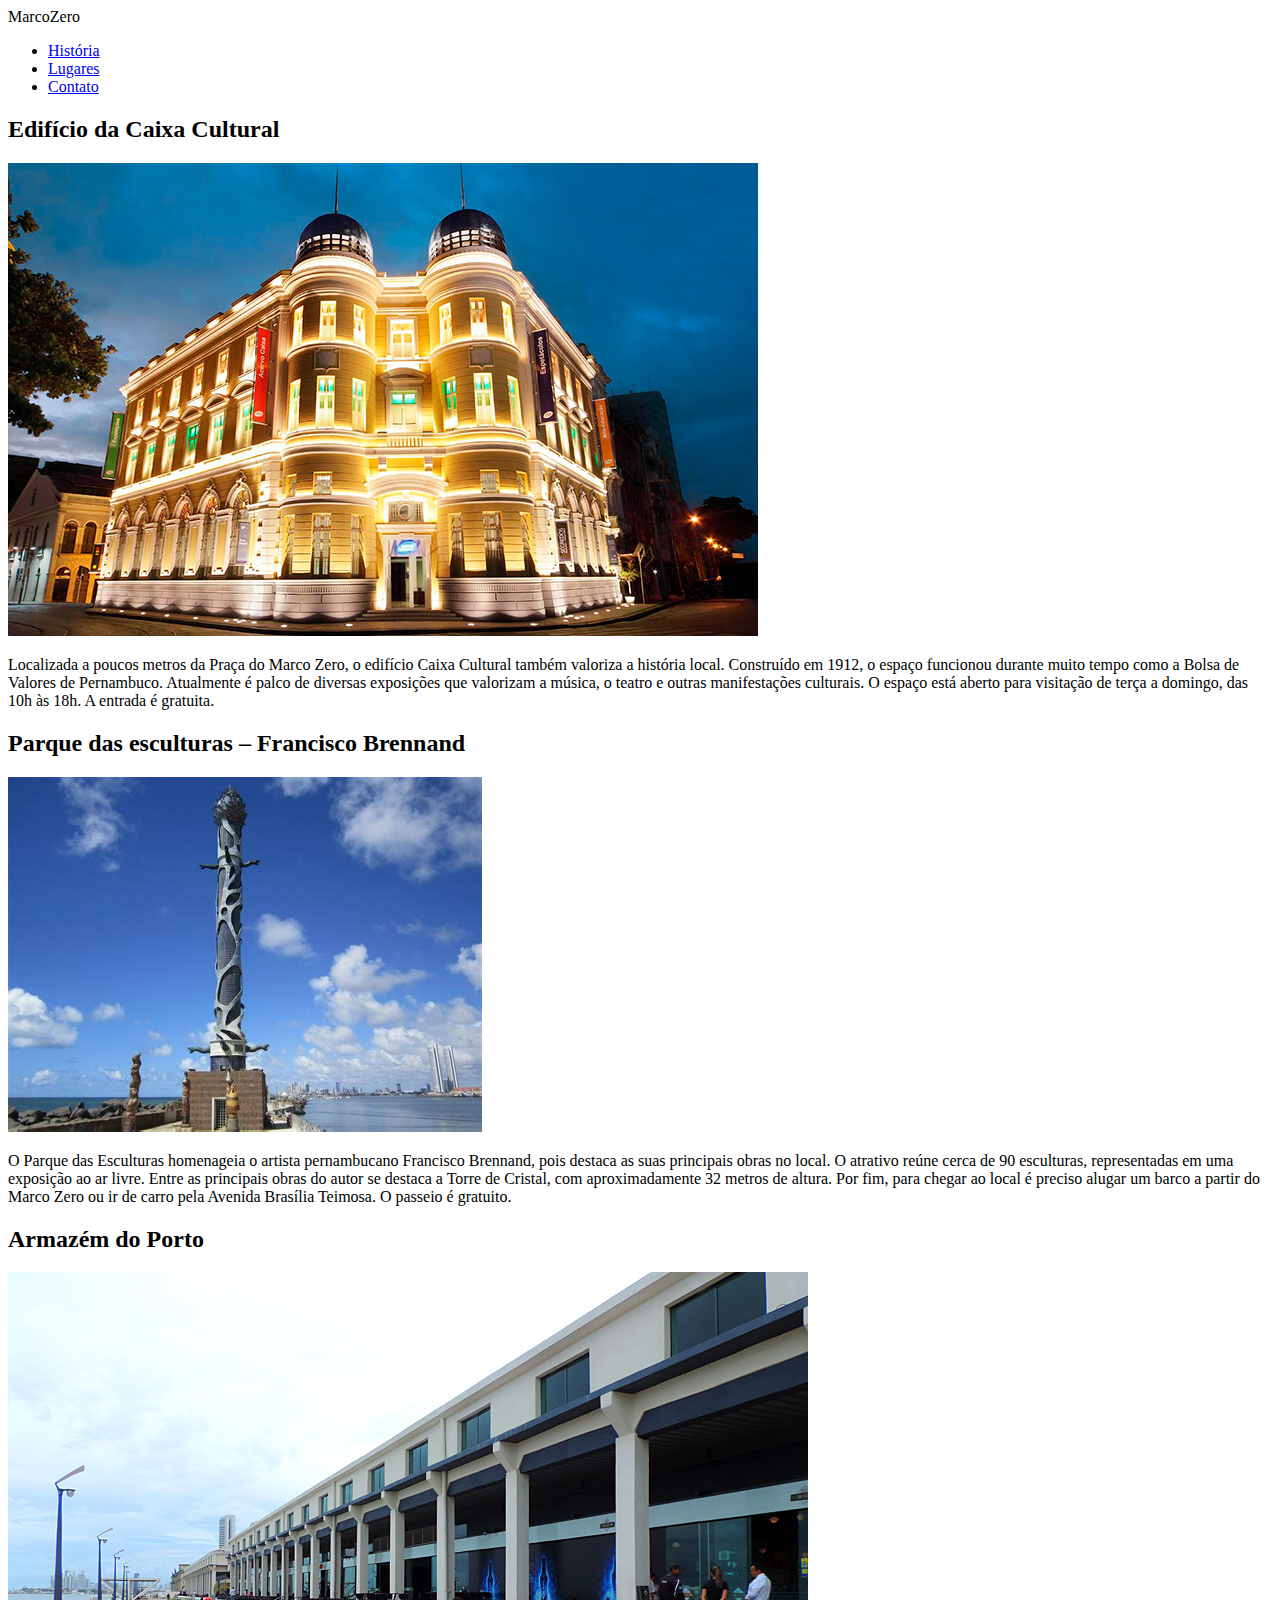
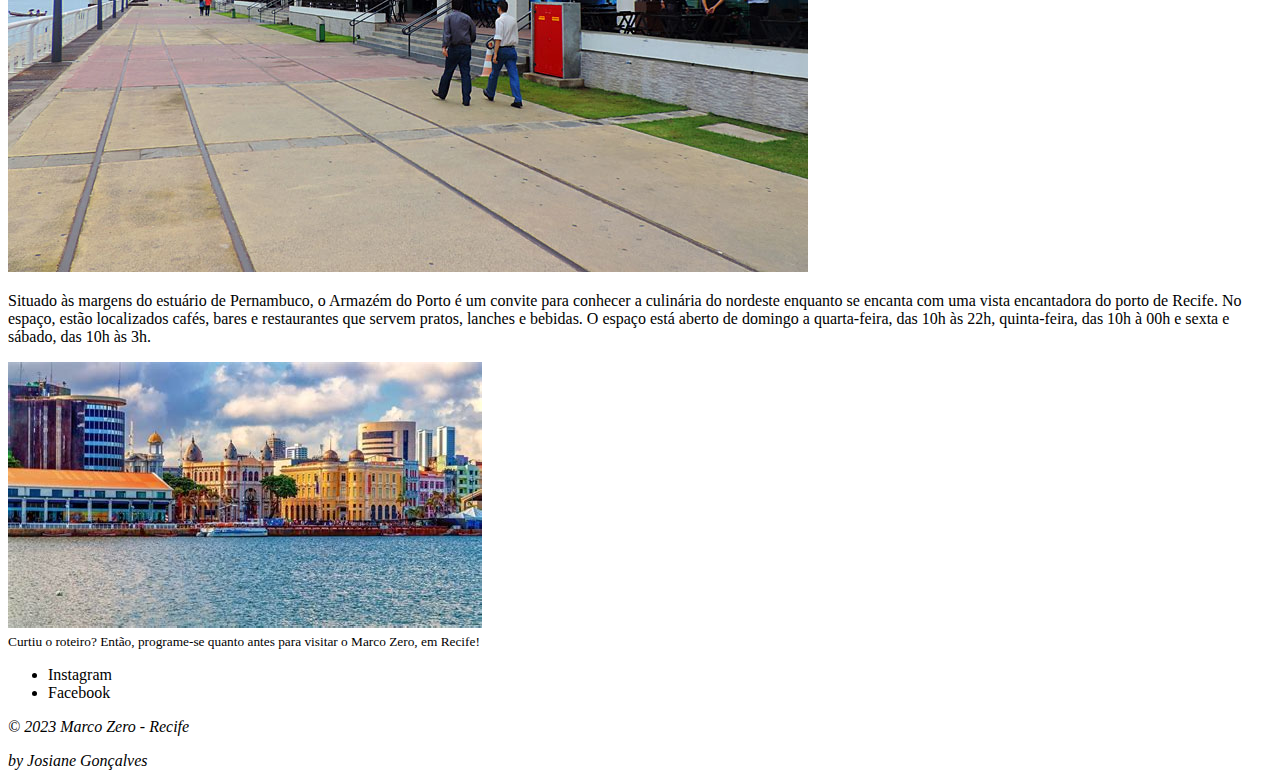
==== lugares.html @ 93e96169 "Criação da segunda página para o exercício proposto." ====
<!DOCTYPE html>
<html lang="en">
<head>
    <meta charset="UTF-8">
    <meta name="viewport" content="width=device-width, initial-scale=1.0">
    <title>Marco Zero - Recife</title>
</head>
<body>
    <header>
        <span>MarcoZero</span>
        <ul>
            <li><a href="index.html">História</a></li>
            <li><a href="lugares.html">Lugares</a></li>
            <li><a href="contato.html">Contato</a></li>
        </ul>
    </header>

    <main>
        <h2>Edifício da Caixa Cultural</h2>
        <img src="./src/caixa-cultural-recife.jpg" alt="caixa cultural do Recife">
        <p>Localizada a poucos metros da Praça do Marco Zero, o edifício Caixa Cultural também valoriza a história local. Construído em 1912, o espaço funcionou durante muito tempo como a Bolsa de Valores de Pernambuco. Atualmente é palco de diversas exposições que valorizam a música, o teatro e outras manifestações culturais. O espaço está aberto para visitação de terça a domingo, das 10h às 18h. A entrada é gratuita.</p>

        <h2>Parque das esculturas – Francisco Brennand</h2>
        <img src="./src/escultura-parque-francisco-brennand.jpg" alt="foto escultura parque francisco brennand">
        <p>O Parque das Esculturas homenageia o artista pernambucano Francisco Brennand, pois destaca as suas principais obras no local. O atrativo reúne cerca de 90 esculturas, representadas em uma exposição ao ar livre. Entre as principais obras do autor se destaca a Torre de Cristal, com aproximadamente 32 metros de altura. Por fim, para chegar ao local é preciso alugar um barco a partir do Marco Zero ou ir de carro pela Avenida Brasília Teimosa. O passeio é gratuito.</p>

        <h2>Armazém do Porto</h2>
        <img src="./src/armazens-do-porto-recife-3.jpg" alt="armazéns do porto Recife">
        <p>Situado às margens do estuário de Pernambuco, o Armazém do Porto é um convite para conhecer a culinária do nordeste enquanto se encanta com uma vista encantadora do porto de Recife. No espaço, estão localizados cafés, bares e restaurantes que servem pratos, lanches e bebidas. O espaço está aberto de domingo a quarta-feira, das 10h às 22h, quinta-feira, das 10h à 00h e sexta e sábado, das 10h às 3h.</p>

        <img src="./src/recife-brasil(1).jpg" alt="Recife Brasil">
        <br>

        <small>Curtiu o roteiro? Então, programe-se quanto antes para visitar o Marco Zero, em Recife!</small>
    </main>
    <footer>
        <ul>
            <li>Instagram</li>
            <li>Facebook</li>
        </ul>
        <p><i>&copy; 2023 Marco Zero - Recife</i></p>
        <i>by Josiane Gonçalves</i>
        
    </footer>
</body>
</html>
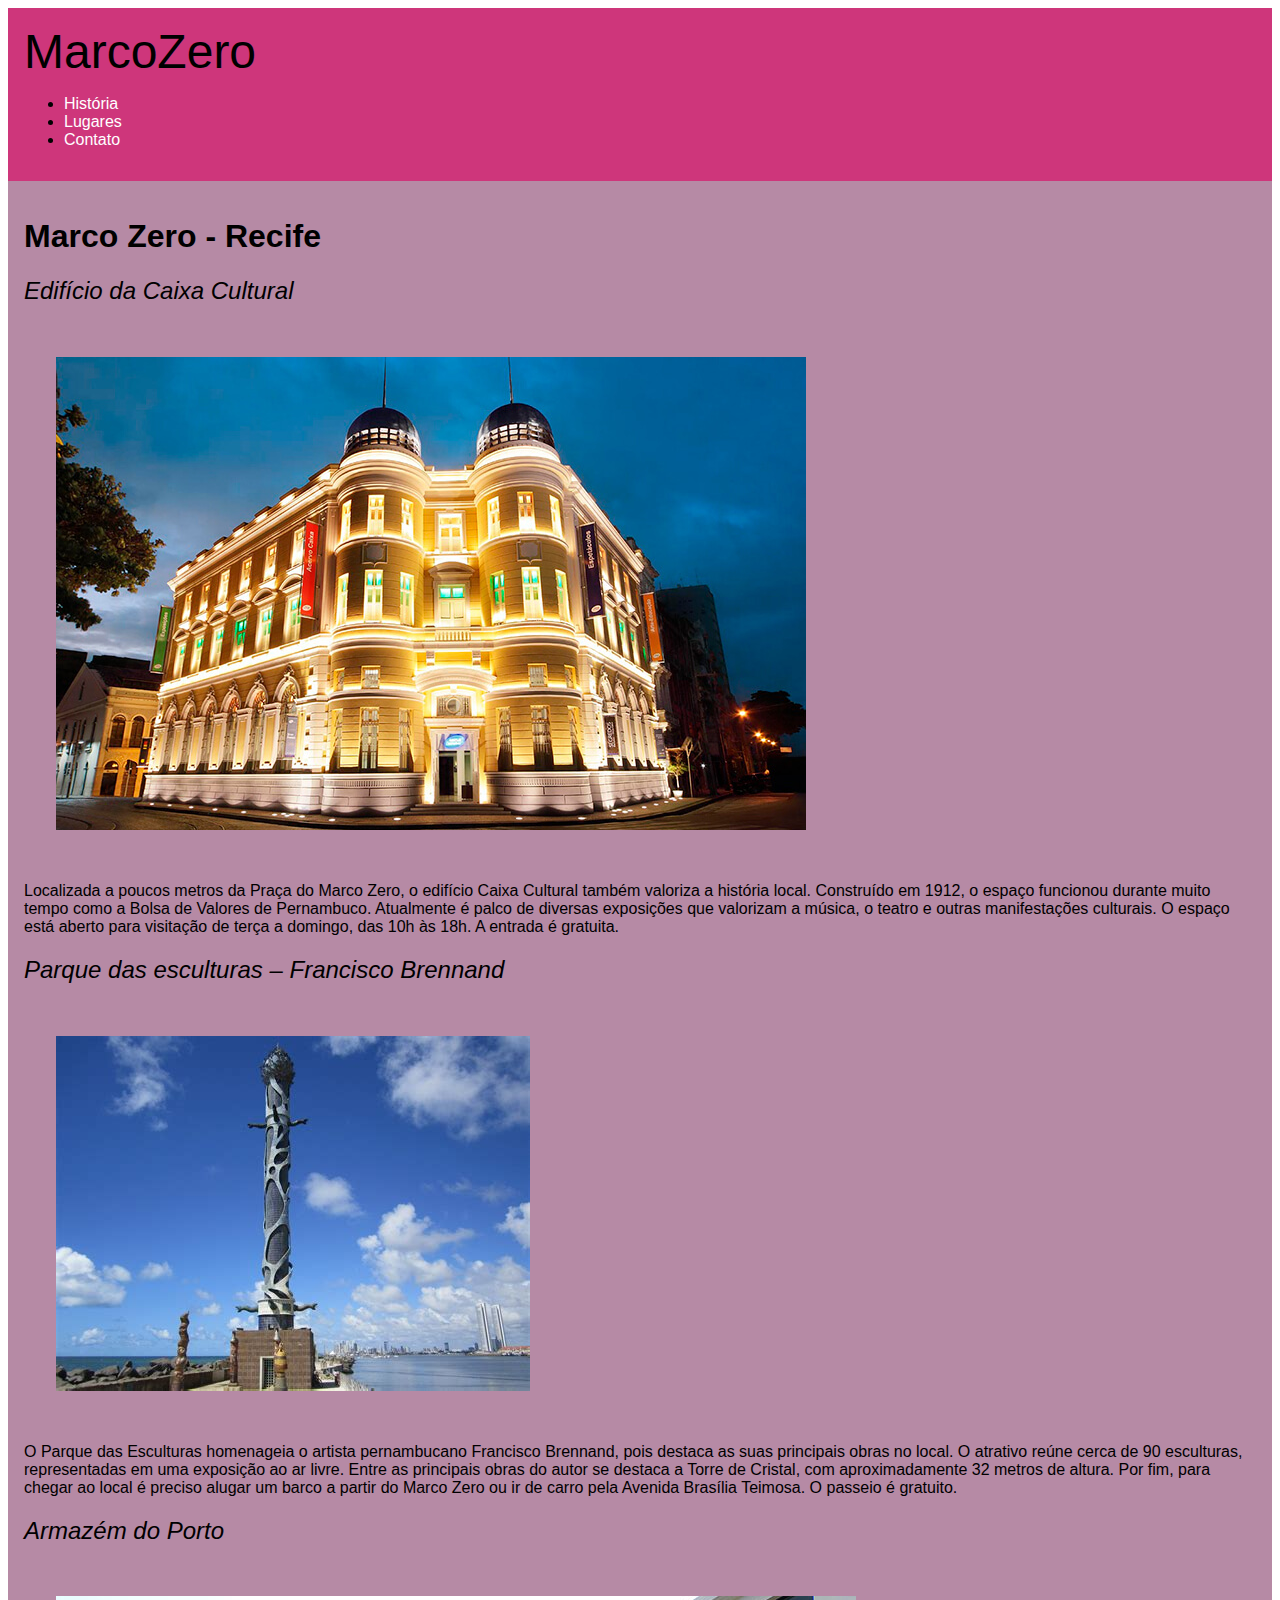
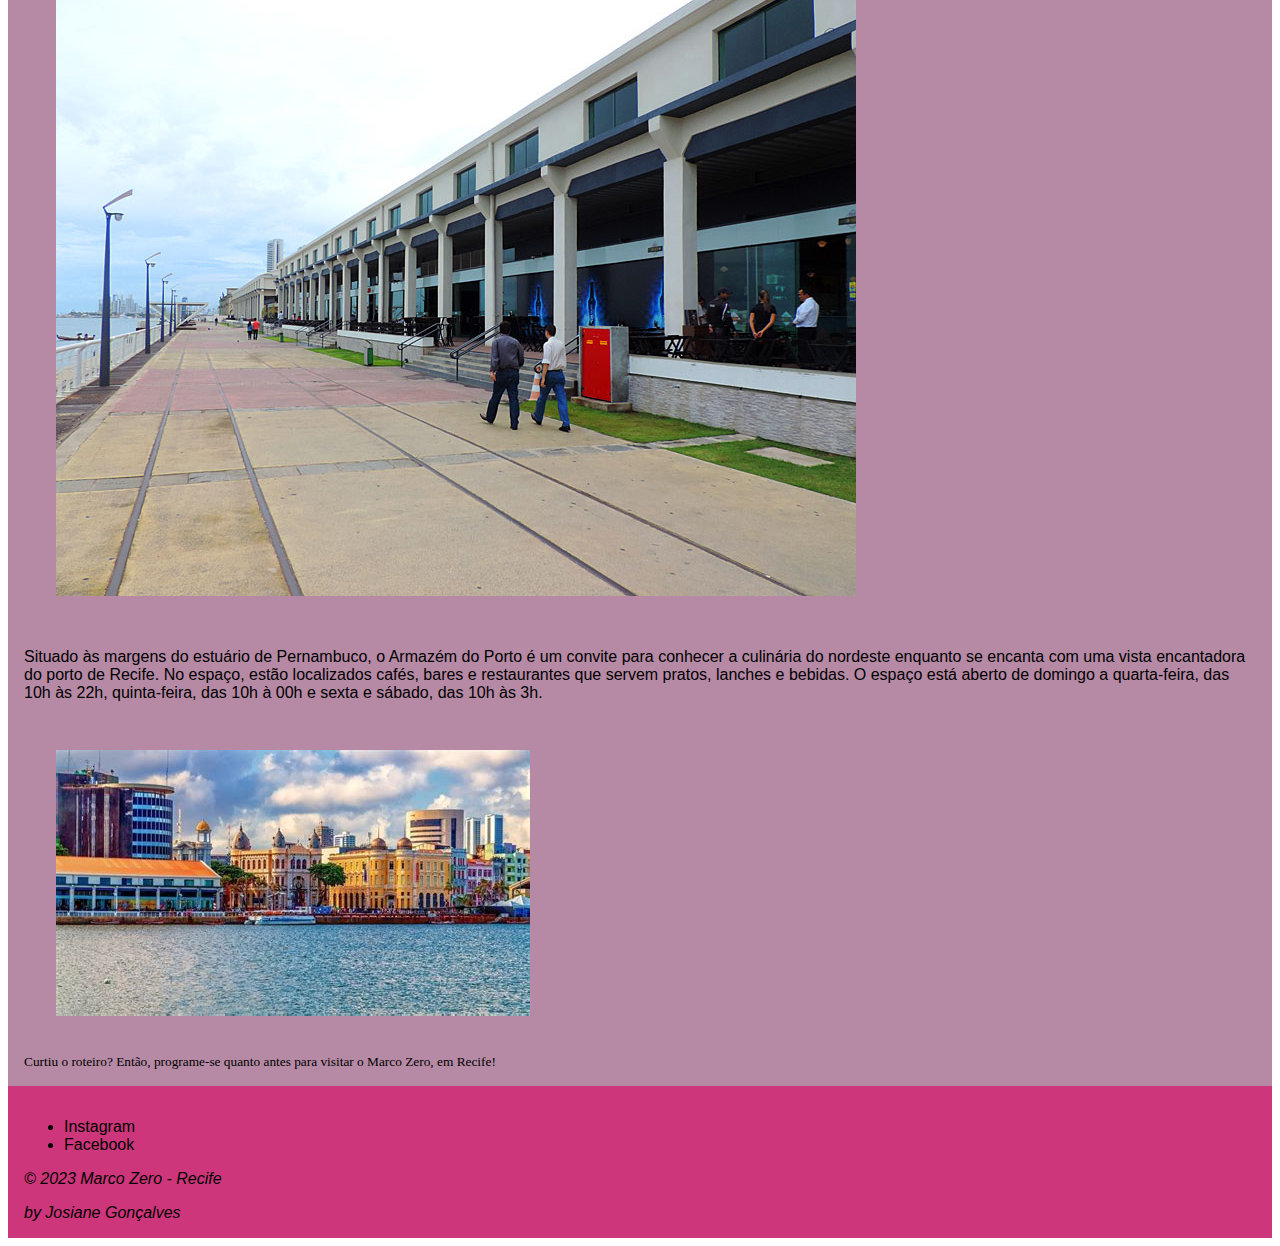
==== commit 603cac26: "Estilização com CSS." ====
--- a/lugares.html
+++ b/lugares.html
@@ -3,11 +3,12 @@
 <head>
     <meta charset="UTF-8">
     <meta name="viewport" content="width=device-width, initial-scale=1.0">
+    <link rel="stylesheet" href="./styles.css">
     <title>Marco Zero - Recife</title>
 </head>
 <body>
     <header>
-        <span>MarcoZero</span>
+        <span id="logotipo">MarcoZero</span>
         <ul>
             <li><a href="index.html">História</a></li>
             <li><a href="lugares.html">Lugares</a></li>
@@ -16,6 +17,7 @@
     </header>
 
     <main>
+        <h1>Marco Zero - Recife </h1>
         <h2>Edifício da Caixa Cultural</h2>
         <img src="./src/caixa-cultural-recife.jpg" alt="caixa cultural do Recife">
         <p>Localizada a poucos metros da Praça do Marco Zero, o edifício Caixa Cultural também valoriza a história local. Construído em 1912, o espaço funcionou durante muito tempo como a Bolsa de Valores de Pernambuco. Atualmente é palco de diversas exposições que valorizam a música, o teatro e outras manifestações culturais. O espaço está aberto para visitação de terça a domingo, das 10h às 18h. A entrada é gratuita.</p>
--- a/styles.css
+++ b/styles.css
@@ -0,0 +1,43 @@
+header {
+    font-family:'Trebuchet MS', 'Lucida Sans Unicode', 'Lucida Grande', 'Lucida Sans', Arial, sans-serif;
+}
+
+header, footer {
+    background: rgb(206, 54, 123);
+    color: rgb(0, 0, 0);
+    padding: 16px;
+}
+
+#logotipo {
+    font-size: 48px;
+}
+
+a {
+    text-decoration: none;
+    color: rgb(255, 255, 255);
+}
+
+main {
+    background-color: rgb(182, 138, 165);
+    padding: 16px;
+    color: rgb(0, 0, 0);
+    font-family: Verdana, Geneva, Tahoma, sans-serif;
+}
+
+h2 {
+    font-style: italic;
+    font-weight: 100;
+}
+
+img {
+    margin: 32px;
+}
+
+small {
+    font-family: 'Times New Roman', Times, serif;
+}
+
+footer {
+    font-family: 'Trebuchet MS', 'Lucida Sans Unicode', 'Lucida Grande', 'Lucida Sans', Arial, sans-serif;
+    margin: 0px;
+}
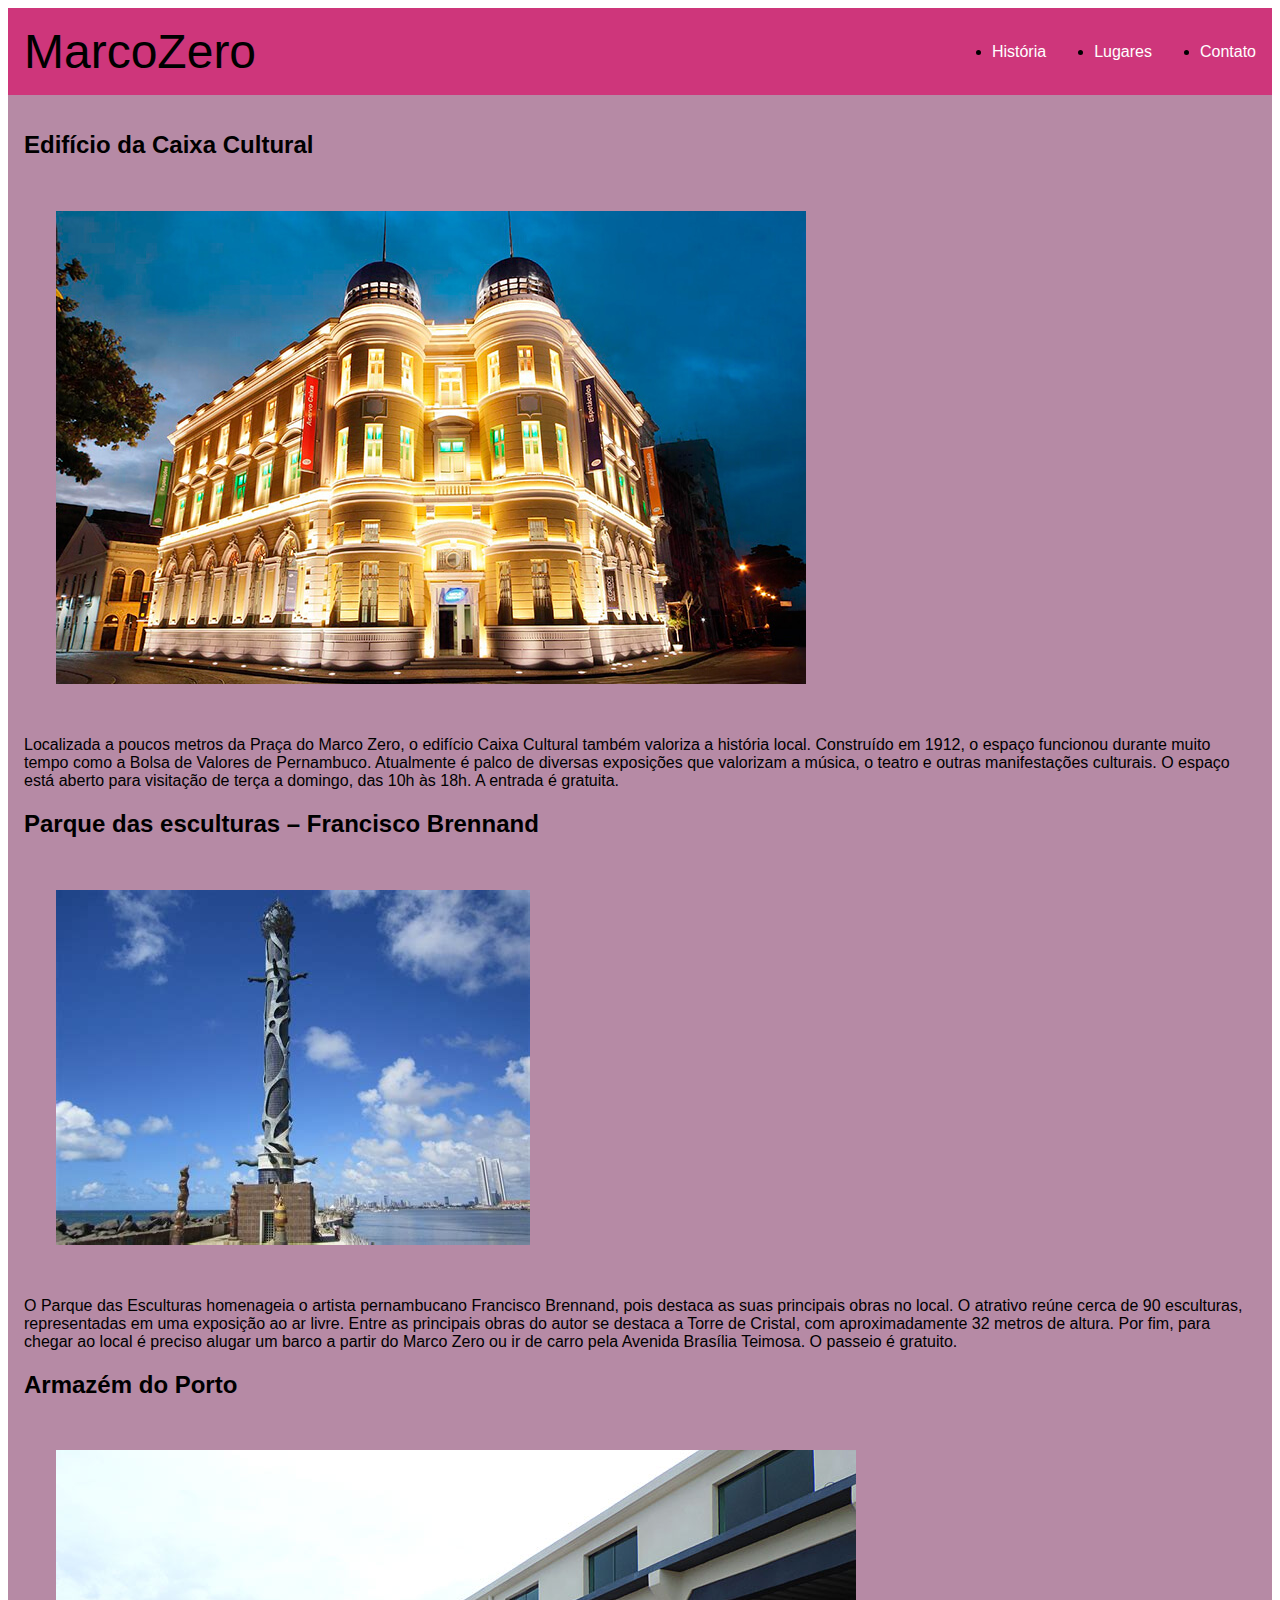
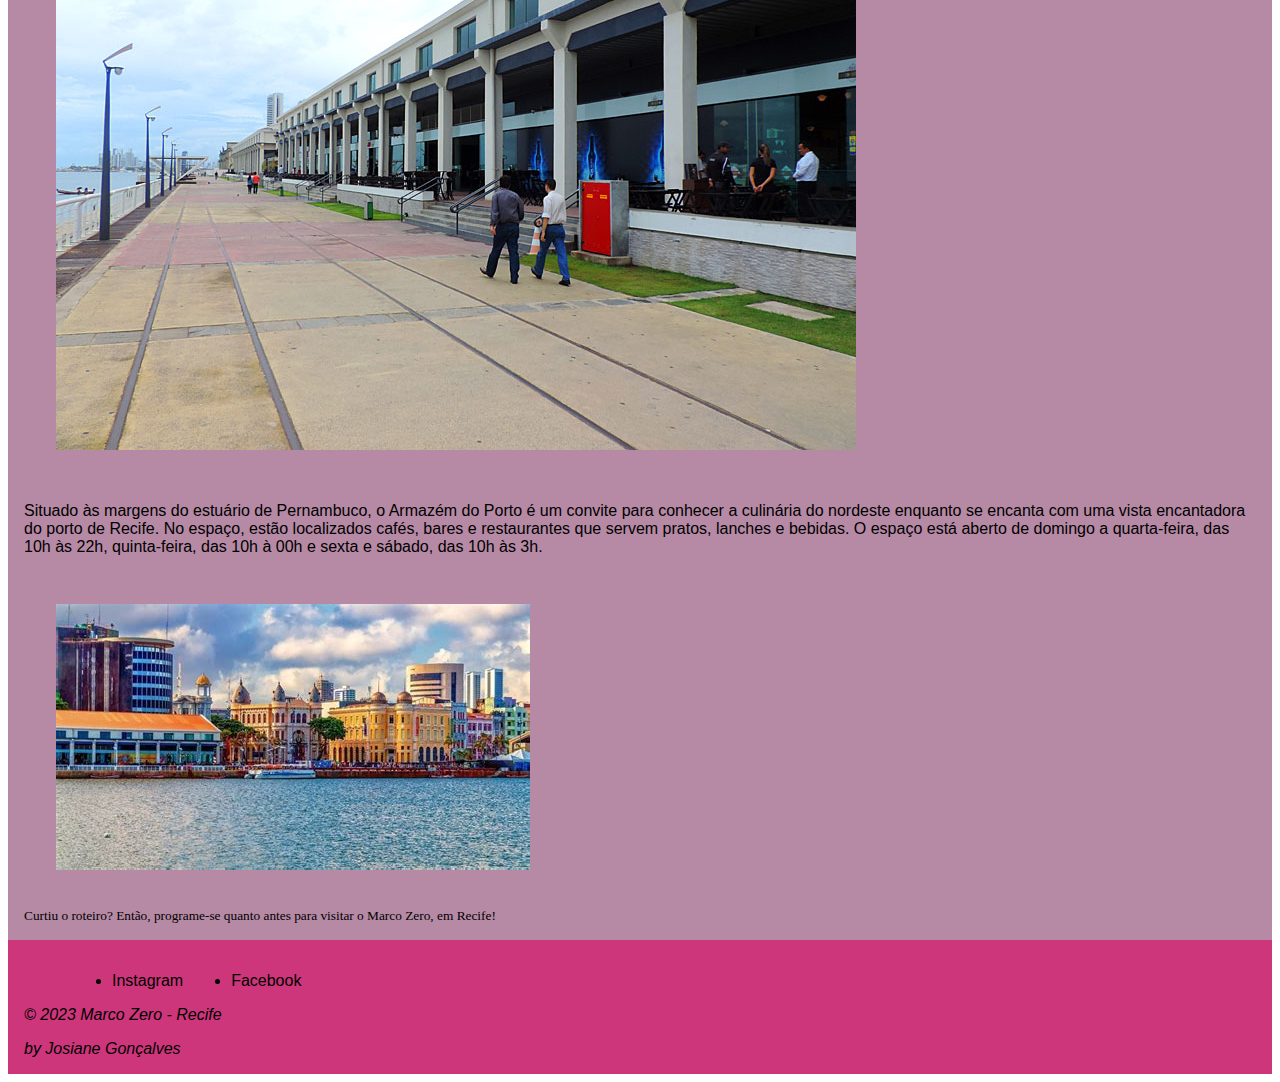
==== commit 8dba0170: "Estilização com CSS." ====
--- a/lugares.html
+++ b/lugares.html
@@ -17,7 +17,6 @@
     </header>
 
     <main>
-        <h1>Marco Zero - Recife </h1>
         <h2>Edifício da Caixa Cultural</h2>
         <img src="./src/caixa-cultural-recife.jpg" alt="caixa cultural do Recife">
         <p>Localizada a poucos metros da Praça do Marco Zero, o edifício Caixa Cultural também valoriza a história local. Construído em 1912, o espaço funcionou durante muito tempo como a Bolsa de Valores de Pernambuco. Atualmente é palco de diversas exposições que valorizam a música, o teatro e outras manifestações culturais. O espaço está aberto para visitação de terça a domingo, das 10h às 18h. A entrada é gratuita.</p>
--- a/styles.css
+++ b/styles.css
@@ -24,11 +24,6 @@
     font-family: Verdana, Geneva, Tahoma, sans-serif;
 }
 
-h2 {
-    font-style: italic;
-    font-weight: 100;
-}
-
 img {
     margin: 32px;
 }
@@ -41,3 +36,18 @@
     font-family: 'Trebuchet MS', 'Lucida Sans Unicode', 'Lucida Grande', 'Lucida Sans', Arial, sans-serif;
     margin: 0px;
 }
+/* Aplicação das propriedades flex box */
+header {
+    display: flex;
+    justify-content: space-between;
+    align-items: center;
+  }
+  
+  ul {
+    display: flex;
+    justify-content: flex-start;
+  }
+  
+  li, .rede-social {
+    margin-left: 48px;
+  }